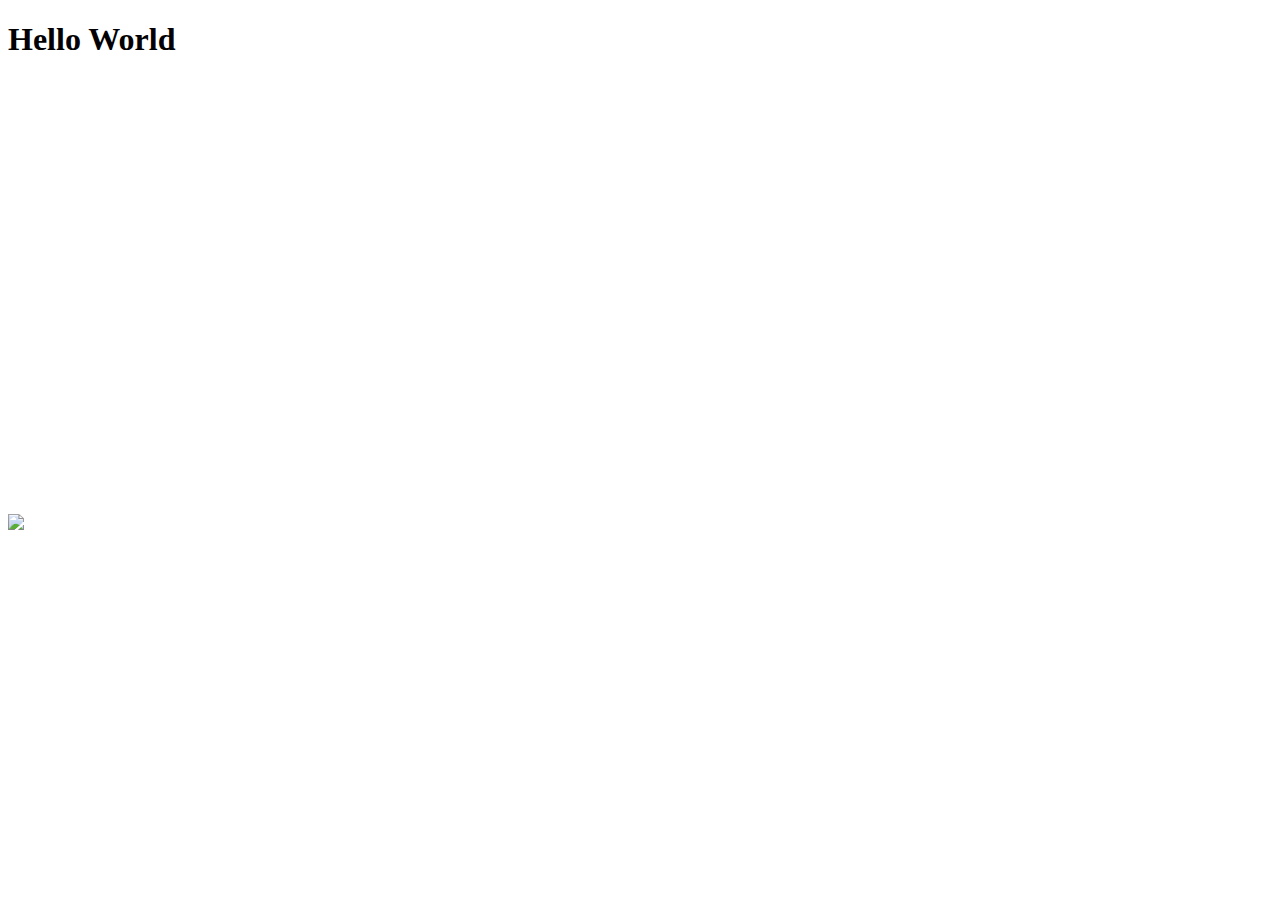
==== index.html @ ec2c1977 "Add files via upload" ====
﻿<!DOCTYPE html>
</html>
<head>
<title>Hello World</title>
</head>
<body>
 <h1>Hello World</h1>
    <img src="https://www.google.com/url?sa=i&rct=j&q=&esrc=s&source=images&cd=&ved=0ahUKEwjN_Lr38dLWAhVqxlQKHYiYBcEQjRwIBw&url=http%3A%2F%2Fanimals.sandiegozoo.org%2Fanimals%2Fgiraffe&psig=AOvVaw1oY4DTWOFwLRcr68fyyWmh&ust=1507066388223547">
    <iframe width="560" height="315" src="https://www.youtube.com/embed/nBAvUSZSEf8" frameborder="0" allowfullscreen></iframe>
    <iframe src="https://www.google.com/maps/embed?pb=!1m18!1m12!1m3!1d172139.41615967843!2d-122.48214588483863!3d47.61294318522899!2m3!1f0!2f0!3f0!3m2!1i1024!2i768!4f13.1!3m3!1m2!1s0x5490102c93e83355%3A0x102565466944d59a!2sSeattle%2C+WA!5e0!3m2!1sen!2sus!4v1506980659838" width="600" height="450" frameborder="0" style="border:0" allowfullscreen></iframe>
</body>
</html>
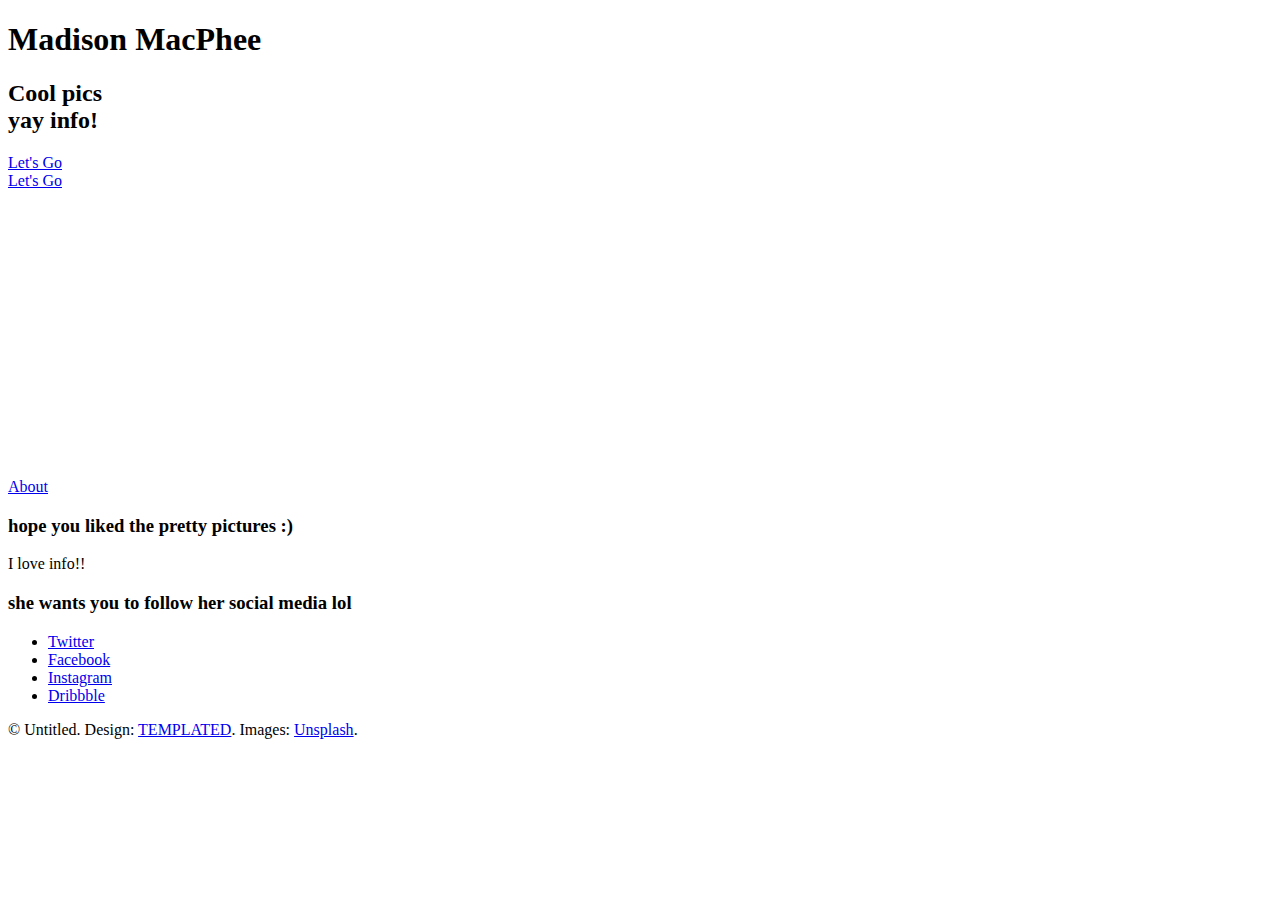
==== commit bed72595: "Add files via upload" ====
--- a/index.html
+++ b/index.html
@@ -1,12 +1,122 @@
-﻿<!DOCTYPE html>
+<!DOCTYPE HTML>
+<!--
+	Radius by TEMPLATED
+	templated.co @templatedco
+	Released for free under the Creative Commons Attribution 3.0 license (templated.co/license)
+-->
+<html>
+	<head>
+		<title>Info 101</title>
+		<meta charset="utf-8" />
+		<meta name="viewport" content="width=device-width, initial-scale=1" />
+		<link rel="stylesheet" href="assets/css/main.css" />
+	</head>
+	<body>
+
+		<!-- Header -->
+			<header id="header">
+				<div class="inner">
+					<div class="content">
+						<h1>Madison MacPhee</h1>
+						<h2>Cool pics<br />
+						yay info!</h2>
+						<a href="#" class="button big alt"><span>Let's Go</span></a>
+					</div>
+					<a href="#" class="button hidden"><span>Let's Go</span></a>
+				</div>
+			</header>
+
+		<!-- Main -->
+			<div id="main">
+				<div class="inner">
+					<div class="columns">
+
+						<!-- Column 1 (horizontal, vertical, horizontal, vertical) -->
+							<div class="image fit">
+								<a href="detail1.html"><img src="images/pic01.jpg" alt="" /></a>
+							</div>
+							<div class="image fit">
+								<a href="detail1.html"><img src="images/pic02.jpg" alt="" /></a>
+							</div>
+							<div class="image fit">
+								<a href="detail1.html"><img src="images/pic03.jpg" alt="" /></a>
+							</div>
+							<div class="image fit">
+								<a href="detail1.html"><img src="images/pic04.jpg" alt="" /></a>
+							</div>
+
+						<!-- Column 2 (vertical, horizontal, vertical, horizontal) -->
+							<div class="image fit">
+								<a href="detail1.html"><img src="images/pic06.jpg" alt="" /></a>
+							</div>
+							<div class="image fit">
+								<a href="detail1.html"><img src="images/pic05.jpg" alt="" /></a>
+							</div>
+							<div class="image fit">
+								<a href="detail1.html"><img src="images/pic08.jpg" alt="" /></a>
+							</div>
+							<div class="image fit">
+								<a href="detail1.html"><img src="images/pic07.jpg" alt="" /></a>
+							</div>
+
+						<!-- Column 3 (horizontal, vertical, horizontal, vertical) -->
+							<div class="image fit">
+								<a href="detail1.html"><img src="images/pic09.jpg" alt="" /></a>
+							</div>
+							<div class="image fit">
+								<a href="detail1.html"><img src="images/pic12.jpg" alt="" /></a>
+							</div>
+							<div class="image fit">
+								<a href="detail1.html"><img src="images/pic11.jpg" alt="" /></a>
+							</div>
+							<div class="image fit">
+								<a href="detail1.html"><img src="images/pic10.jpg" alt="" /></a>
+							</div>
+
+						<!-- Column 4 (vertical, horizontal, vertical, horizontal) -->
+							<div class="image fit">
+								<a href="detail1.html"><img src="images/pic13.jpg" alt="" /></a>
+							</div>
+							<div class="image fit">
+								<a href="detail1.html"><img src="images/pic14.jpg" alt="" /></a>
+							</div>
+							<div class="image fit">
+								<a href="detail1.html"><img src="images/pic15.jpg" alt="" /></a>
+							</div>
+							<div class="image fit">
+								<a href="detail1.html"><img src="images/pic16.jpg" alt="" /></a>
+							</div>
+
+					</div>
+				</div>
+			</div>
+
+		<!-- Footer -->
+			<footer id="footer">
+				<a href="#" class="info fa fa-info-circle"><span>About</span></a>
+				<div class="inner">
+					<div class="content">
+						<h3>hope you liked the pretty pictures :)</h3>
+						<p>I love info!!</p>
+					</div>
+					<div class="copyright">
+						<h3>she wants you to follow her social media lol</h3>
+						<ul class="icons">
+							<li><a href="#" class="icon fa-twitter"><span class="label">Twitter</span></a></li>
+							<li><a href="#" class="icon fa-facebook"><span class="label">Facebook</span></a></li>
+							<li><a href="#" class="icon fa-instagram"><span class="label">Instagram</span></a></li>
+							<li><a href="#" class="icon fa-dribbble"><span class="label">Dribbble</span></a></li>
+						</ul>
+						&copy; Untitled. Design: <a href="https://templated.co">TEMPLATED</a>. Images: <a href="https://unsplash.com/">Unsplash</a>.
+					</div>
+				</div>
+			</footer>
+
+		<!-- Scripts -->
+			<script src="assets/js/jquery.min.js"></script>
+			<script src="assets/js/skel.min.js"></script>
+			<script src="assets/js/util.js"></script>
+			<script src="assets/js/main.js"></script>
+
+	</body>
 </html>
-<head>
-<title>Hello World</title>
-</head>
-<body>
- <h1>Hello World</h1>
-    <img src="https://www.google.com/url?sa=i&rct=j&q=&esrc=s&source=images&cd=&ved=0ahUKEwjN_Lr38dLWAhVqxlQKHYiYBcEQjRwIBw&url=http%3A%2F%2Fanimals.sandiegozoo.org%2Fanimals%2Fgiraffe&psig=AOvVaw1oY4DTWOFwLRcr68fyyWmh&ust=1507066388223547">
-    <iframe width="560" height="315" src="https://www.youtube.com/embed/nBAvUSZSEf8" frameborder="0" allowfullscreen></iframe>
-    <iframe src="https://www.google.com/maps/embed?pb=!1m18!1m12!1m3!1d172139.41615967843!2d-122.48214588483863!3d47.61294318522899!2m3!1f0!2f0!3f0!3m2!1i1024!2i768!4f13.1!3m3!1m2!1s0x5490102c93e83355%3A0x102565466944d59a!2sSeattle%2C+WA!5e0!3m2!1sen!2sus!4v1506980659838" width="600" height="450" frameborder="0" style="border:0" allowfullscreen></iframe>
-</body>
-</html>